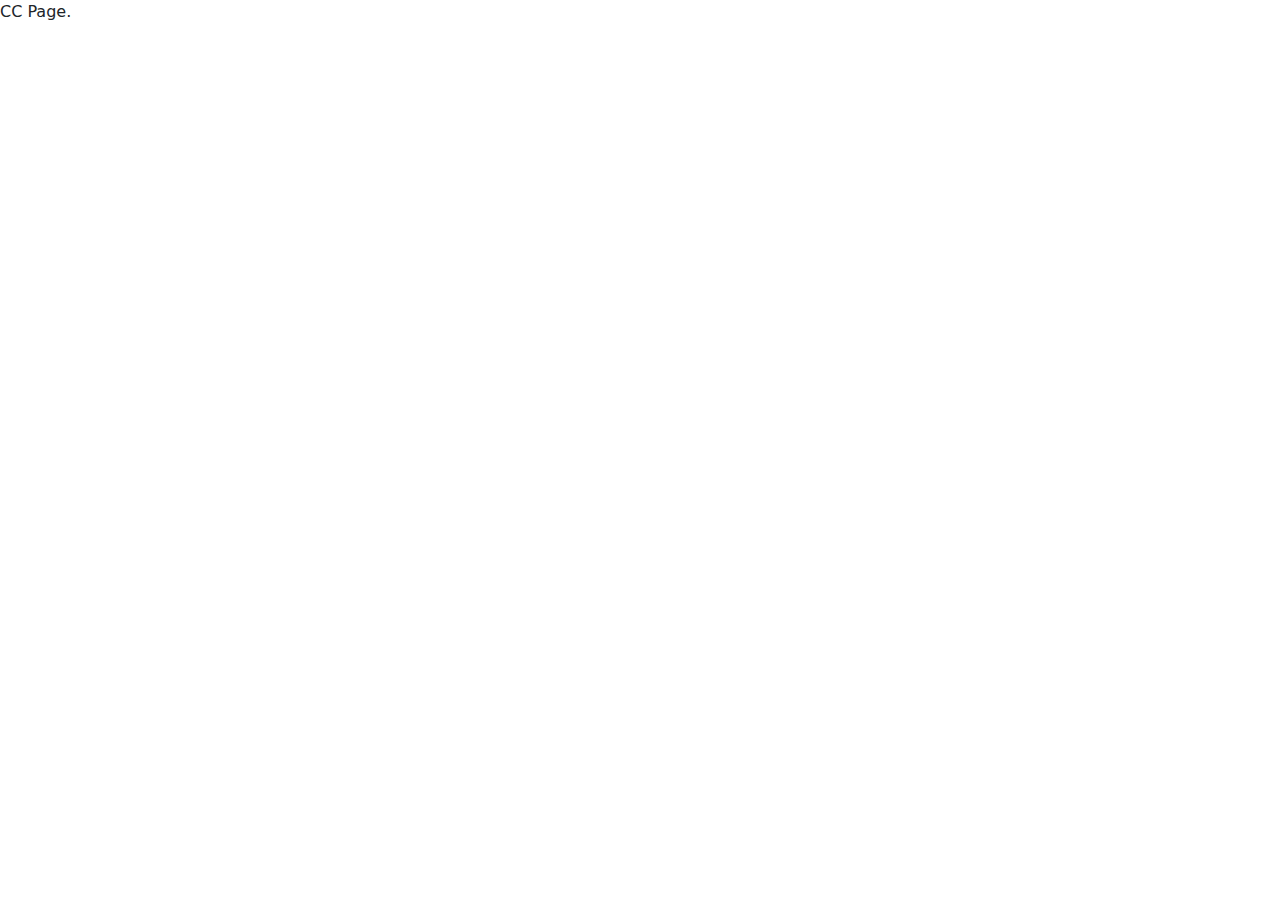
==== LearningPage/CodingCourse.html @ 353628e2 "Learning page test" ====
<!DOCTYPE html>
<html lang="en">
<head>
    <meta charset="UTF-8">
    <meta name="viewport" content="width=device-width, initial-scale=1.0">
    <title>Neuron</title>
    <link rel="stylesheet" href="#">
    <link href="https://cdn.jsdelivr.net/npm/bootstrap@5.3.3/dist/css/bootstrap.min.css" rel="stylesheet" integrity="sha384-QWTKZyjpPEjISv5WaRU9OFeRpok6YctnYmDr5pNlyT2bRjXh0JMhjY6hW+ALEwIH" crossorigin="anonymous">
    <!-- <link rel="stylesheet" href="css/bootstrap.min.css"> -->
</head>
<body>

    <p>CC Page.</p>

    <script src="https://code.jquery.com/jquery-3.7.1.js" integrity="sha256-eKhayi8LEQwp4NKxN+CfCh+3qOVUtJn3QNZ0TciWLP4=" crossorigin="anonymous"></script>
    <script src="https://cdn.jsdelivr.net/npm/@popperjs/core@2.11.8/dist/umd/popper.min.js" integrity="sha384-LrmXYH6M2J9qQZ3nF5A0zQ5EJozc6YkhS4Yl8i0uT8WJT4b4j0y2X+XhxI1v/tBt" crossorigin="anonymous"></script>
    <script src="https://cdn.jsdelivr.net/npm/bootstrap@5.3.3/dist/js/bootstrap.bundle.min.js" integrity="sha384-YvpcrYf0tY3lHB60NNkmXc5s9fDVZLESaAA55NDzOxhy9GkcIdslK1eN7N6jIeHz" crossorigin="anonymous"></script>
    <!-- <script src="js/jquery.min,js"></script>
    <script src="js/bootstrap.min.js"></script> -->
</body>
</html>
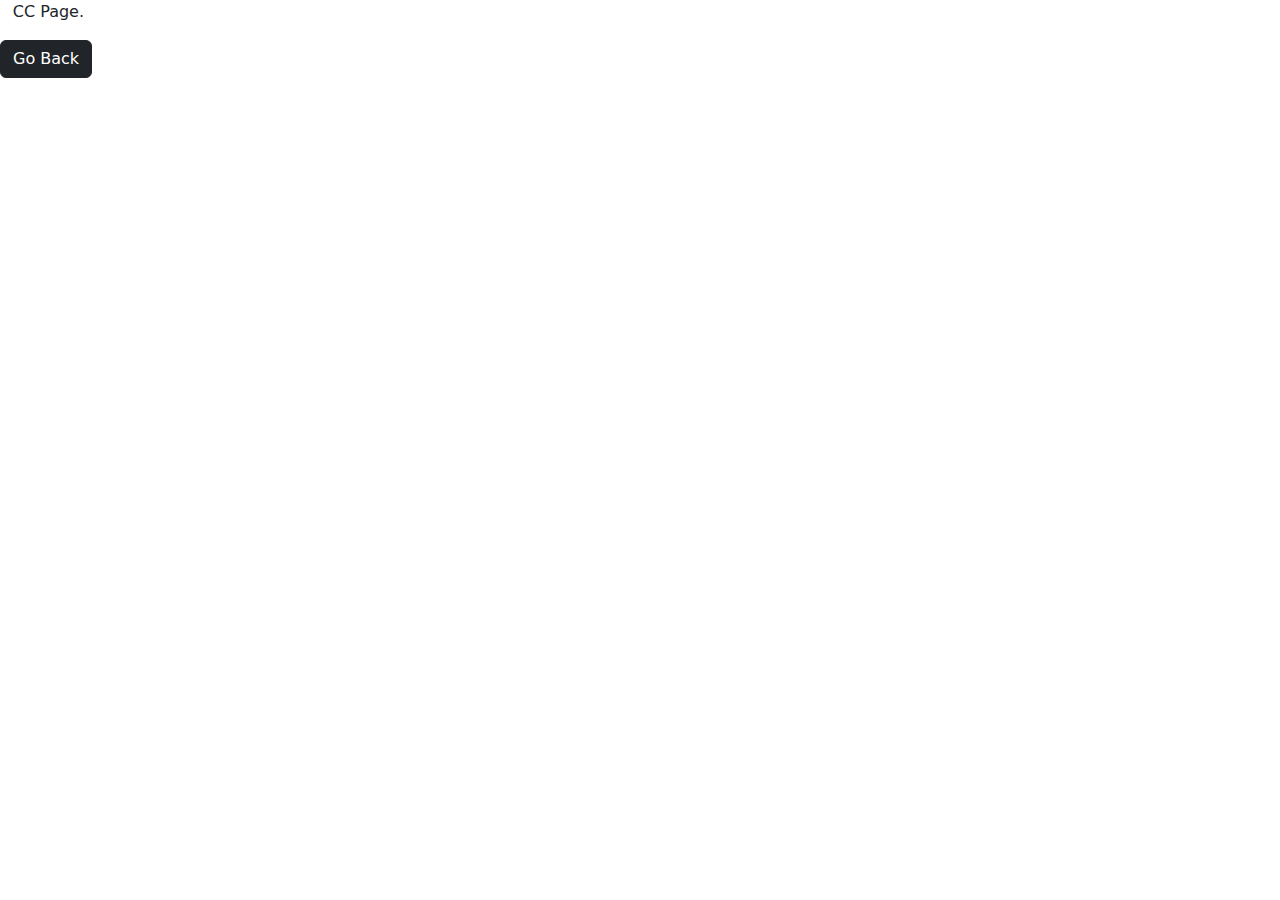
==== commit 9e5a3b14: "Buwop" ====
--- a/LearningPage/CodingCourse.html
+++ b/LearningPage/CodingCourse.html
@@ -10,7 +10,8 @@
 </head>
 <body>
 
-    <p>CC Page.</p>
+    <p style="padding-left: 1%;">CC Page.</p>
+    <a class="btn btn-dark" href="DrawingCourse.html" role="button">Go Back</a>
 
     <script src="https://code.jquery.com/jquery-3.7.1.js" integrity="sha256-eKhayi8LEQwp4NKxN+CfCh+3qOVUtJn3QNZ0TciWLP4=" crossorigin="anonymous"></script>
     <script src="https://cdn.jsdelivr.net/npm/@popperjs/core@2.11.8/dist/umd/popper.min.js" integrity="sha384-LrmXYH6M2J9qQZ3nF5A0zQ5EJozc6YkhS4Yl8i0uT8WJT4b4j0y2X+XhxI1v/tBt" crossorigin="anonymous"></script>
